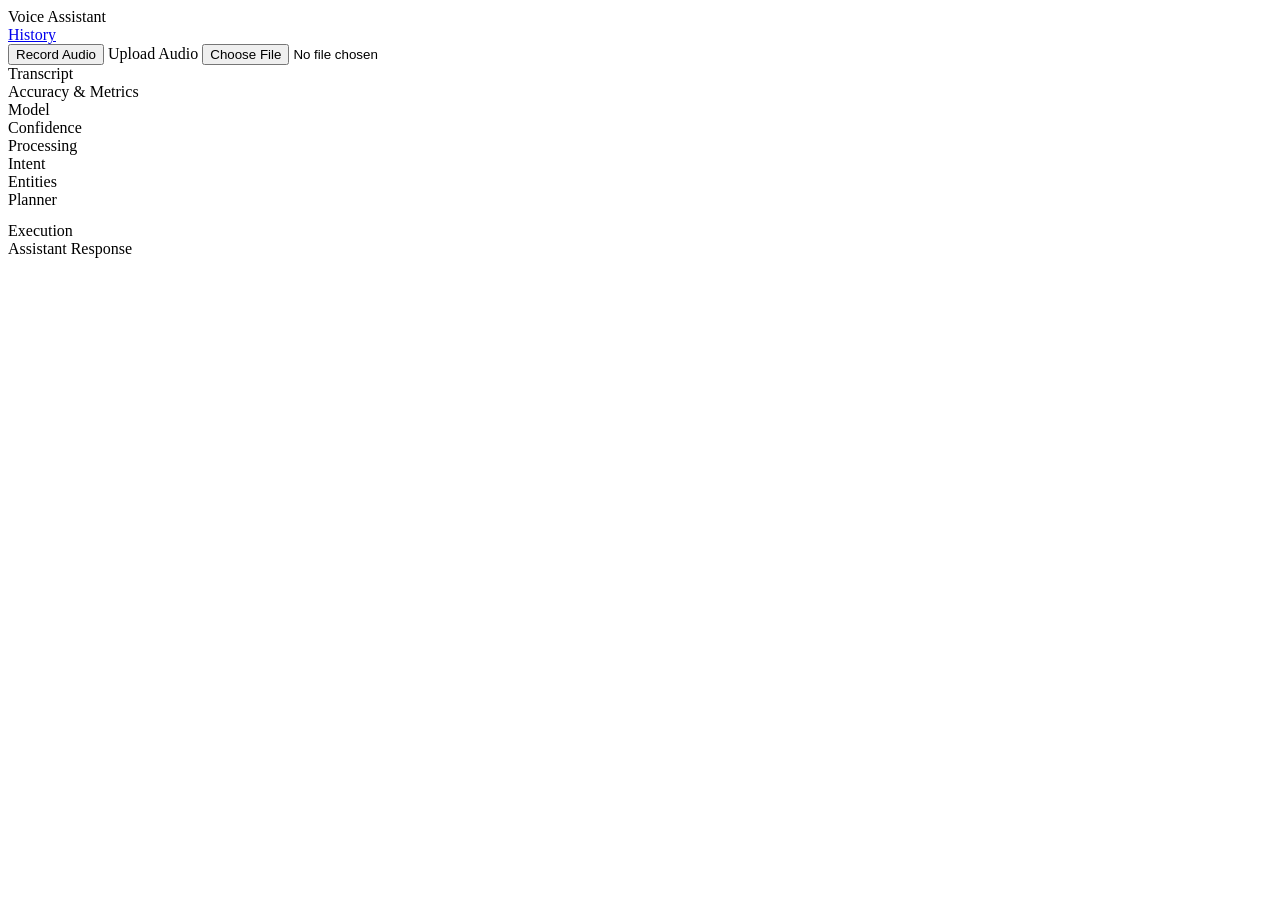
==== web/templates/index.html @ ddf1212b "Initial working version of AI Voice Assistant" ====
<!DOCTYPE html>
<html lang="en">
<head>
  <meta charset="UTF-8" />
  <meta name="viewport" content="width=device-width, initial-scale=1.0" />
  <title>Voice Assistant</title>
  <meta name="description" content="AI Voice Assistant — real-time speech-to-action." />
  <link rel="stylesheet" href="/static/css/style.css" />
</head>
<body>

  <header class="header">
    <div class="header-title">Voice Assistant</div>
    <nav class="header-nav">
      <a href="/history_page">History</a>
    </nav>
  </header>

  <main class="main">

    <!-- Mic status badge — shown while recording or just after capture -->
    <div class="mic-status hidden" id="mic-status" aria-live="polite">
      <div class="mic-status-dot" id="mic-status-dot"></div>
      <span class="mic-status-text" id="mic-status-text"></span>
    </div>

    <div class="actions">
      <button class="btn btn-primary" id="mic-btn">Record Audio</button>
      <label class="btn" for="upload-input">Upload Audio</label>
      <input type="file" accept="audio/*" id="upload-input" class="upload-input" />
    </div>

    <!-- Status text -->
    <div class="status-text" id="status-text"></div>

    <!-- Confirmation Card (hidden until needed) -->
    <div class="confirmation-card" id="confirmation-card" style="display:none">
      <div class="confirm-header">Confirmation Required</div>
      <div class="confirm-body" id="confirm-body">
        <div class="confirm-message" id="confirm-message"></div>
        <div class="confirm-details" id="confirm-details"></div>
      </div>
      <div class="confirm-actions" id="confirm-actions">
        <button class="btn-confirm" id="btn-proceed">Proceed</button>
        <button class="btn-cancel-action" id="btn-cancel">Cancel</button>
      </div>
      <div class="confirm-timer" id="confirm-timer">
        <span id="confirm-timer-text">60s</span>
        <div class="confirm-timer-bar">
          <div class="confirm-timer-fill" id="confirm-timer-fill" style="width:100%"></div>
        </div>
      </div>
    </div>

    <!-- Result cards — progressively revealed as SSE events arrive -->
    <div class="sections-stack" id="results-stack">

      <div class="section" id="sec-transcript">
        <div class="section-title">
          Transcript
          <span class="stage-badge" id="badge-transcript"></span>
        </div>
        <div class="stage-hint" id="hint-transcript"></div>
        <div class="text-content" id="transcript-val"></div>
      </div>

      <div class="section" id="sec-accuracy">
        <div class="section-title">
          Accuracy &amp; Metrics
          <span class="stage-badge" id="badge-accuracy"></span>
        </div>
        <div class="stage-hint" id="hint-accuracy"></div>
        <div class="metrics-row">
          <div class="metric-pair"><span>Model</span><span id="met-model"></span></div>
          <div class="metric-pair"><span>Confidence</span><span id="met-conf"></span></div>
          <div class="metric-pair"><span>Processing</span><span id="met-time"></span></div>
        </div>
      </div>

      <div class="section" id="sec-intent">
        <div class="section-title">
          Intent
          <span class="stage-badge" id="badge-intent"></span>
        </div>
        <div class="stage-hint" id="hint-intent"></div>
        <div class="intent-tag" id="intent-val"></div>
      </div>

      <div class="section" id="sec-entities">
        <div class="section-title">
          Entities
          <span class="stage-badge" id="badge-entities"></span>
        </div>
        <div class="stage-hint" id="hint-entities"></div>
        <div class="entities-grid" id="entities-val"></div>
      </div>

      <div class="section" id="sec-planner">
        <div class="section-title">
          Planner
          <span class="stage-badge" id="badge-planner"></span>
        </div>
        <div class="stage-hint" id="hint-planner"></div>
        <pre class="json-pre" id="planner-val"></pre>
      </div>

      <div class="section" id="sec-execution">
        <div class="section-title">
          Execution
          <span class="stage-badge" id="badge-execution"></span>
        </div>
        <div class="exec-log-wrap" id="execution-val"></div>
      </div>

      <div class="section" id="sec-response">
        <div class="section-title">
          Assistant Response
          <span class="stage-badge" id="badge-response"></span>
        </div>
        <div class="stage-hint" id="hint-response"></div>
        <div class="text-content" id="response-text"></div>
        <audio controls class="audio-player" id="audio-player" style="display:none"></audio>
      </div>

    </div>
  </main>

  <script src="/static/js/app.js"></script>
</body>
</html>
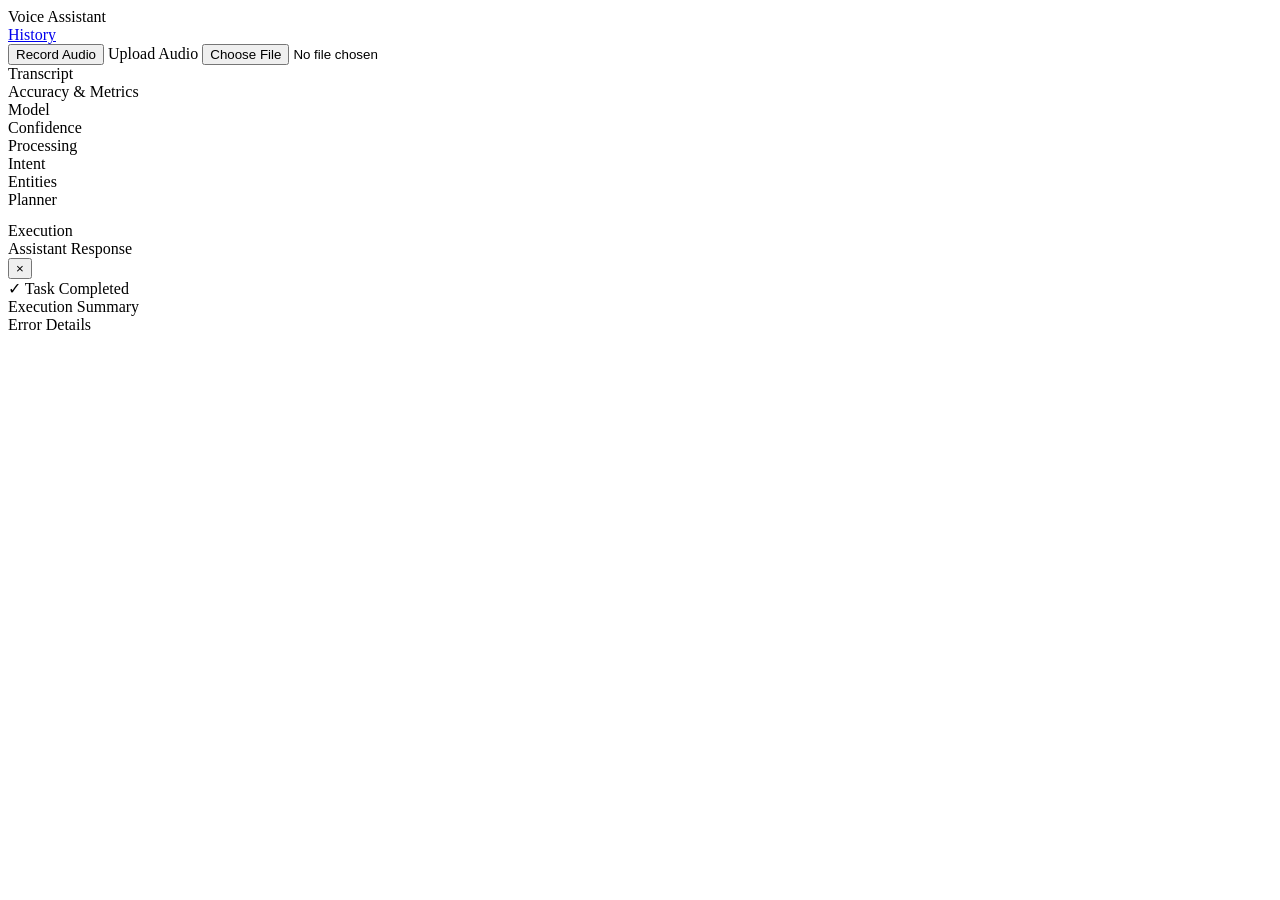
==== commit 6f7b57c3: "feat: add permission layer and improve stateful execution reliability" ====
--- a/web/templates/index.html
+++ b/web/templates/index.html
@@ -30,6 +30,11 @@
       <input type="file" accept="audio/*" id="upload-input" class="upload-input" />
     </div>
 
+    <div class="fsm-status-container" id="fsm-status-container" style="display: none; margin-bottom: 16px; align-items: center; gap: 8px;">
+      <span style="font-size: 11px; text-transform: uppercase; color: var(--text-muted); font-weight: 600; letter-spacing: 0.5px;">Agent State:</span>
+      <span class="fsm-state-badge" id="fsm-state-badge" style="background: var(--primary); color: #FFF; padding: 4px 12px; font-size: 12px; font-weight: 600; border-radius: 20px; text-transform: uppercase; letter-spacing: 0.5px;">Listening</span>
+    </div>
+
     <!-- Status text -->
     <div class="status-text" id="status-text"></div>
 
@@ -39,10 +44,12 @@
       <div class="confirm-body" id="confirm-body">
         <div class="confirm-message" id="confirm-message"></div>
         <div class="confirm-details" id="confirm-details"></div>
+        <textarea class="confirm-edit-textarea" id="confirm-edit-textarea" style="display:none; width:100%; height:180px; margin-top:10px; padding:8px; font-family:monospace; font-size:12px; border:1px solid #ccc; border-radius:4px; box-sizing:border-box;"></textarea>
       </div>
       <div class="confirm-actions" id="confirm-actions">
-        <button class="btn-confirm" id="btn-proceed">Proceed</button>
+        <button class="btn-confirm" id="btn-proceed">Approve</button>
         <button class="btn-cancel-action" id="btn-cancel">Cancel</button>
+        <button class="btn-confirm" id="btn-edit" style="background-color:#6c757d; margin-left:8px;">Edit Plan</button>
       </div>
       <div class="confirm-timer" id="confirm-timer">
         <span id="confirm-timer-text">60s</span>
@@ -125,6 +132,29 @@
     </div>
   </main>
 
+  <!-- Execution Completion Popup (hidden by default) -->
+  <div class="completion-popup-backdrop hidden" id="completion-popup" aria-hidden="true">
+    <div class="completion-popup-card">
+      <button class="completion-popup-close" id="completion-popup-close-btn" aria-label="Close popup">&times;</button>
+      <div class="completion-popup-header" id="completion-popup-header">
+        <span class="completion-popup-icon" id="completion-popup-icon">✓</span>
+        <span class="completion-popup-title" id="completion-popup-title">Task Completed</span>
+      </div>
+      <div class="completion-popup-body">
+        <div class="completion-popup-response" id="completion-popup-response"></div>
+        <div class="completion-popup-summary-section">
+          <div class="completion-popup-summary-title">Execution Summary</div>
+          <div class="completion-popup-summary" id="completion-popup-summary"></div>
+        </div>
+        <div class="completion-popup-error-section hidden" id="completion-popup-error-section">
+          <div class="completion-popup-error-title">Error Details</div>
+          <div class="completion-popup-error" id="completion-popup-error"></div>
+        </div>
+      </div>
+    </div>
+  </div>
+
   <script src="/static/js/app.js"></script>
 </body>
 </html>
+
